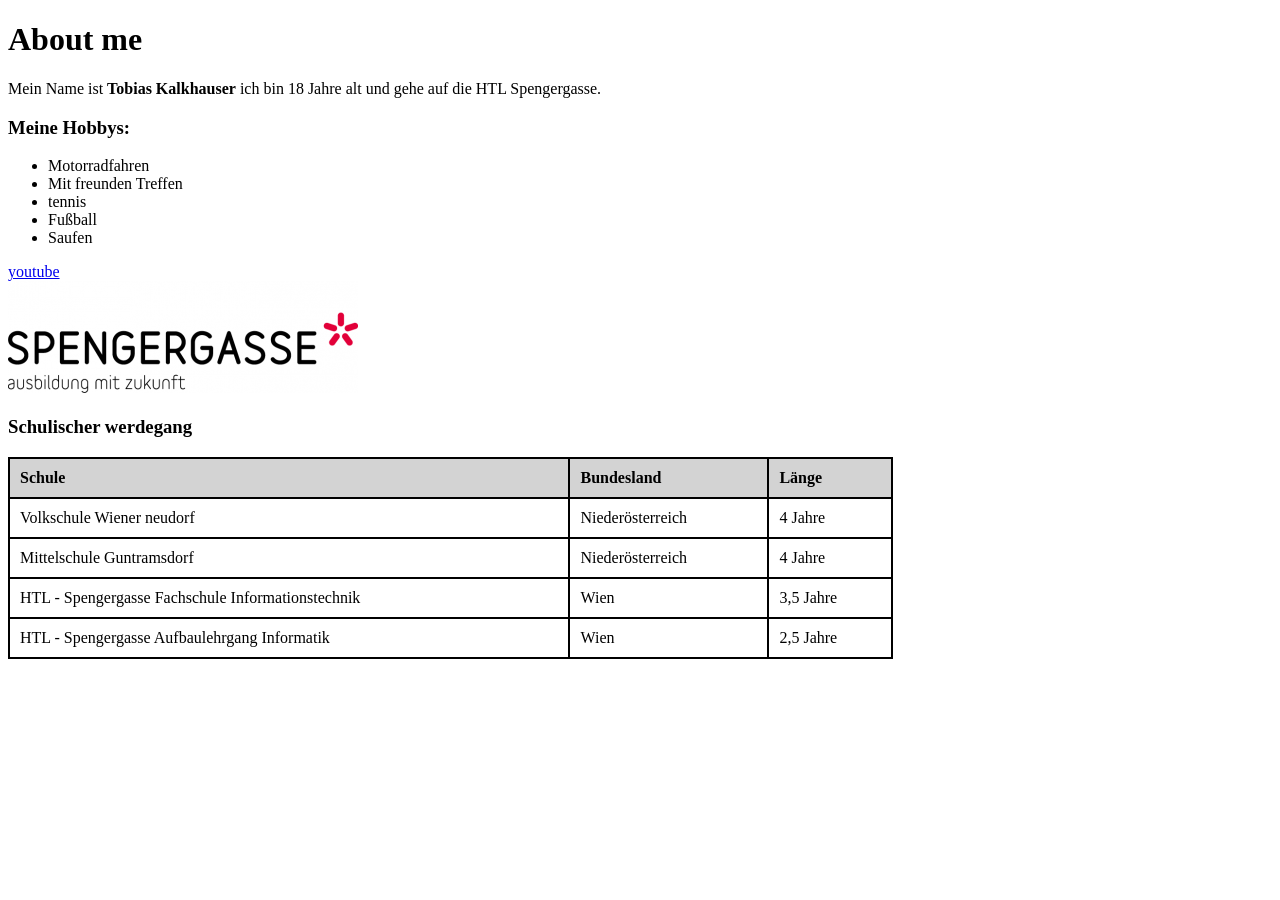
==== test.html @ df4d4cef "Upload von files und änderung von READ.me" ====
<!doctype html>
<html lang="en">
  <head>
    <meta charset="UTF-8" />
    <meta name="viewport" content="width=device-width, initial-scale=1.0" />
    <title>Document</title>
  </head>
  <style>
    table {
      border-collapse: collapse;
      width: 70%;
    }

    th,
    td {
      border: 2px solid black;
      padding: 10px;
      text-align: left;
    }

    th {
      background-color: lightgray;
    }

    tr:hover {
      background-color: lightblue;
    }
  </style>
  <body>
    <h1>About me</h1>
    <h2></h2>
    <p>
      Mein Name ist <b>Tobias Kalkhauser</b> ich bin 18 Jahre alt und gehe auf
      die HTL Spengergasse.
    </p>

    <h3>Meine Hobbys:</h3>
    <ul>
      <li>Motorradfahren</li>
      <li>Mit freunden Treffen</li>
      <li>tennis</li>
      <li>Fußball</li>
      <li>Saufen</li>
    </ul>

    <a href="https://www.youtube.com/">youtube</a><br />
    <a href="https://www.spengergasse.at/"
      ><img src="./img/Spengergasse.png" alt="" /></a
    ><br />

    <h3>Schulischer werdegang</h3>
    <table class="table">
      <tr>
        <th>Schule</th>
        <th>Bundesland</th>
        <th>Länge</th>
      </tr>
      <tr>
        <td>Volkschule Wiener neudorf</td>
        <td>Niederösterreich</td>
        <td>4 Jahre</td>
      </tr>
      <tr>
        <td>Mittelschule Guntramsdorf</td>
        <td>Niederösterreich</td>
        <td>4 Jahre</td>
      </tr>
      <tr>
        <td>HTL - Spengergasse Fachschule Informationstechnik</td>
        <td>Wien</td>
        <td>3,5 Jahre</td>
      </tr>
      <tr>
        <td>HTL - Spengergasse Aufbaulehrgang Informatik</td>
        <td>Wien</td>
        <td>2,5 Jahre</td>
      </tr>
    </table>
  </body>
</html>
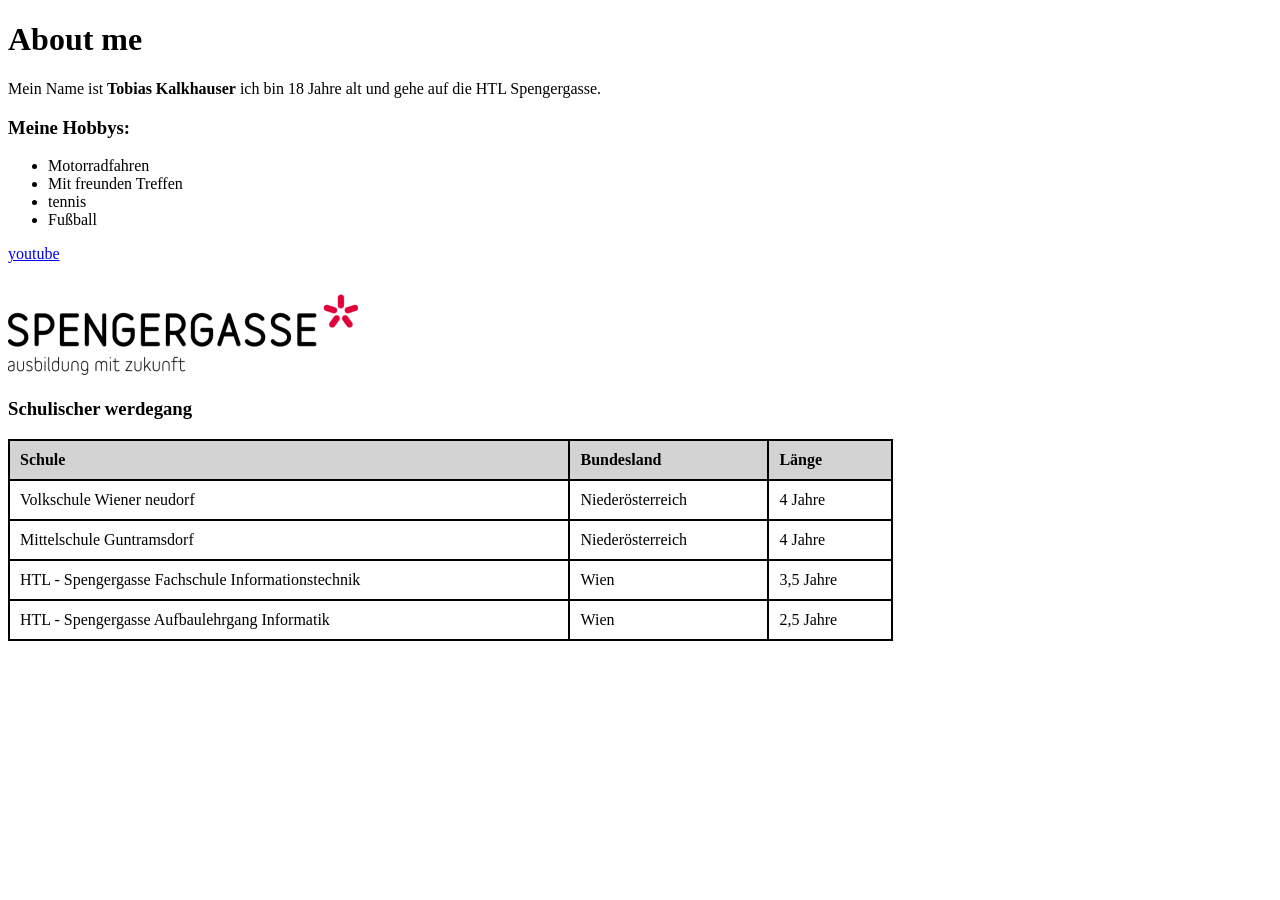
==== commit 5b371940: "Hausaufgabe" ====
--- a/test.html
+++ b/test.html
@@ -40,7 +40,6 @@
       <li>Mit freunden Treffen</li>
       <li>tennis</li>
       <li>Fußball</li>
-      <li>Saufen</li>
     </ul>
 
     <a href="https://www.youtube.com/">youtube</a><br />
